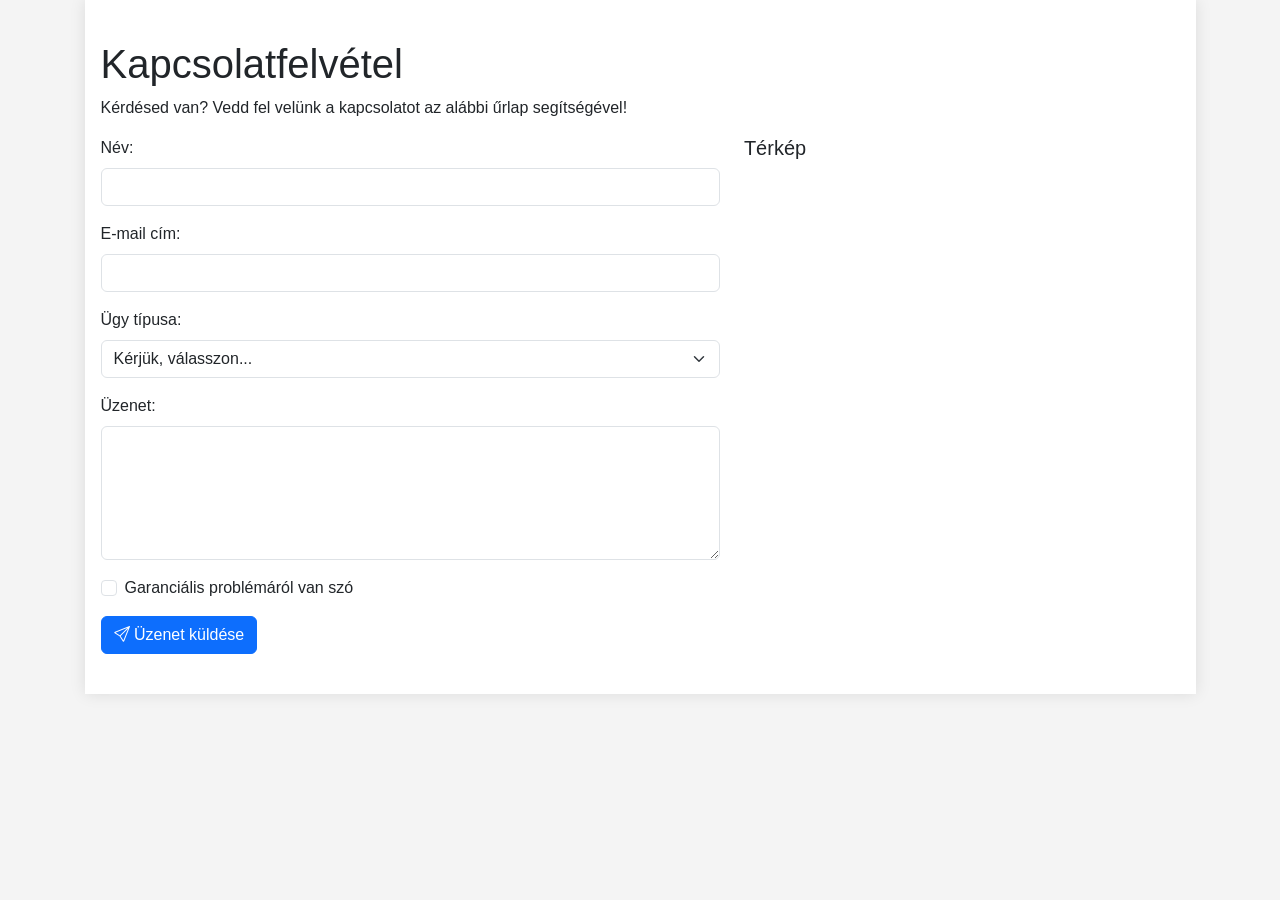
==== contact.html @ 17c0d9cc "Basic CSS" ====
<!DOCTYPE html>
<html lang="en">
<head>
    <meta charset="UTF-8">
    <meta name="viewport" content="width=device-width, initial-scale=1.0">
    <title>Kapcsolat</title>

    <link rel="preconnect" href="https://fonts.googleapis.com">
    <link rel="preconnect" href="https://fonts.gstatic.com" crossorigin>
    <link href="https://fonts.googleapis.com/css2?family=Roboto:wght@400;700&display=swap" rel="stylesheet">

    <link href="https://cdn.jsdelivr.net/npm/bootstrap@5.3.2/dist/css/bootstrap.min.css" rel="stylesheet">

    <link rel="stylesheet" href="https://cdn.jsdelivr.net/npm/bootstrap-icons@1.11.1/font/bootstrap-icons.css">

    <link rel="stylesheet" href="css/style.css">
</head>
<body>
<div class="site-container p-3">
        <main class="my-4">
            <h1>Kapcsolatfelvétel</h1>
            <p>Kérdésed van? Vedd fel velünk a kapcsolatot az alábbi űrlap segítségével!</p>
            <div class="row">
                <div class="col-md-7">
                    <form>
                        <div class="mb-3"><label class="form-label">Név:</label><input type="text" class="form-control"></div>
                        <div class="mb-3"><label class="form-label">E-mail cím:</label><input type="email" class="form-control"></div>
                        <div class="mb-3">
                            <label class="form-label">Ügy típusa:</label>
                            <select class="form-select">
                                <option selected>Kérjük, válasszon...</option>
                                <option>Termék meghibásodás</option>
                                <option>Raktárkészlet kérdés</option>
                                <option>Összeszerelés</option>
                                <option>Egyéb</option>
                            </select>
                        </div>
                        <div class="mb-3"><label class="form-label">Üzenet:</label><textarea class="form-control" rows="5"></textarea></div>
                        <div class="form-check mb-3">
                            <input class="form-check-input" type="checkbox" id="warrantyCheck">
                            <label class="form-check-label" for="warrantyCheck">Garanciális problémáról van szó</label>
                        </div>
                        <button type="submit" class="btn btn-primary"><i class="bi bi-send"></i> Üzenet küldése</button>
                    </form>
                </div>
                <div class="col-md-5">
                    <h5>Térkép</h5>
                    <iframe src="https://www.google.com/maps/embed?pb=!1m18!1m12!1m3!1d2693.882655314718!2d19.04399897693963!3d47.53034039206159!2m3!1f0!2f0!3f0!3m2!1i1024!2i768!4f13.1!3m3!1m2!1s0x4741d9cde7852b1d%3A0x8904e53234dfb147!2sBudapest%2C%20B%C3%A9csi%20%C3%BAt%2096%2Fb%2C%201034!5e0!3m2!1shu!2shu!4v1715875221946!5m2!1shu!2shu" width="100%" height="350" style="border:0;" allowfullscreen="" loading="lazy"></iframe>
                </div>
            </div>
        </main>
        
        </div>

      <script src="https://cdn.jsdelivr.net/npm/bootstrap@5.3.2/dist/js/bootstrap.bundle.min.js"></script>
</body>
</html>
---- css/style.css ----
body {
    font-family: 'Montserrat', sans-serif;
    background-color: #f4f4f4; 
}

.site-container {
    max-width: 1111px;
    margin: 0 auto;
    background-color: #ffffff;
    box-shadow: 0 0 15px rgba(0,0,0,0.1);
}

.grid-layout {
    display: grid;
    grid-template-columns: 25% auto;
    gap: 25px; 
    padding: 20px 0;
}

.sidebar-menu .list-group-item {
    transition: all 0.3s ease-in-out;
}

.sidebar-menu .list-group-item:hover {
    box-shadow: 0 4px 8px rgba(0, 0, 0, 0.15);
    cursor: pointer;
    transform: translateX(5px); 
    border-left: 4px solid #0d6efd;
}

.my-name {
    display: inline-block;
    font-weight: bold;
    transition: transform 0.4s ease-in-out, color 0.4s ease; /* Az animáció sebessége és stílusa */
}

.my-name:hover {
    transform: rotate(-2deg) scale(1.1);
    color: #198754;
    cursor: pointer;
}

@media (max-width: 992px) {
    .grid-layout {
        grid-template-columns: 1fr;
    }

    .footer .row > div {
        text-align: center;
        margin-bottom: 15px;
    }
}
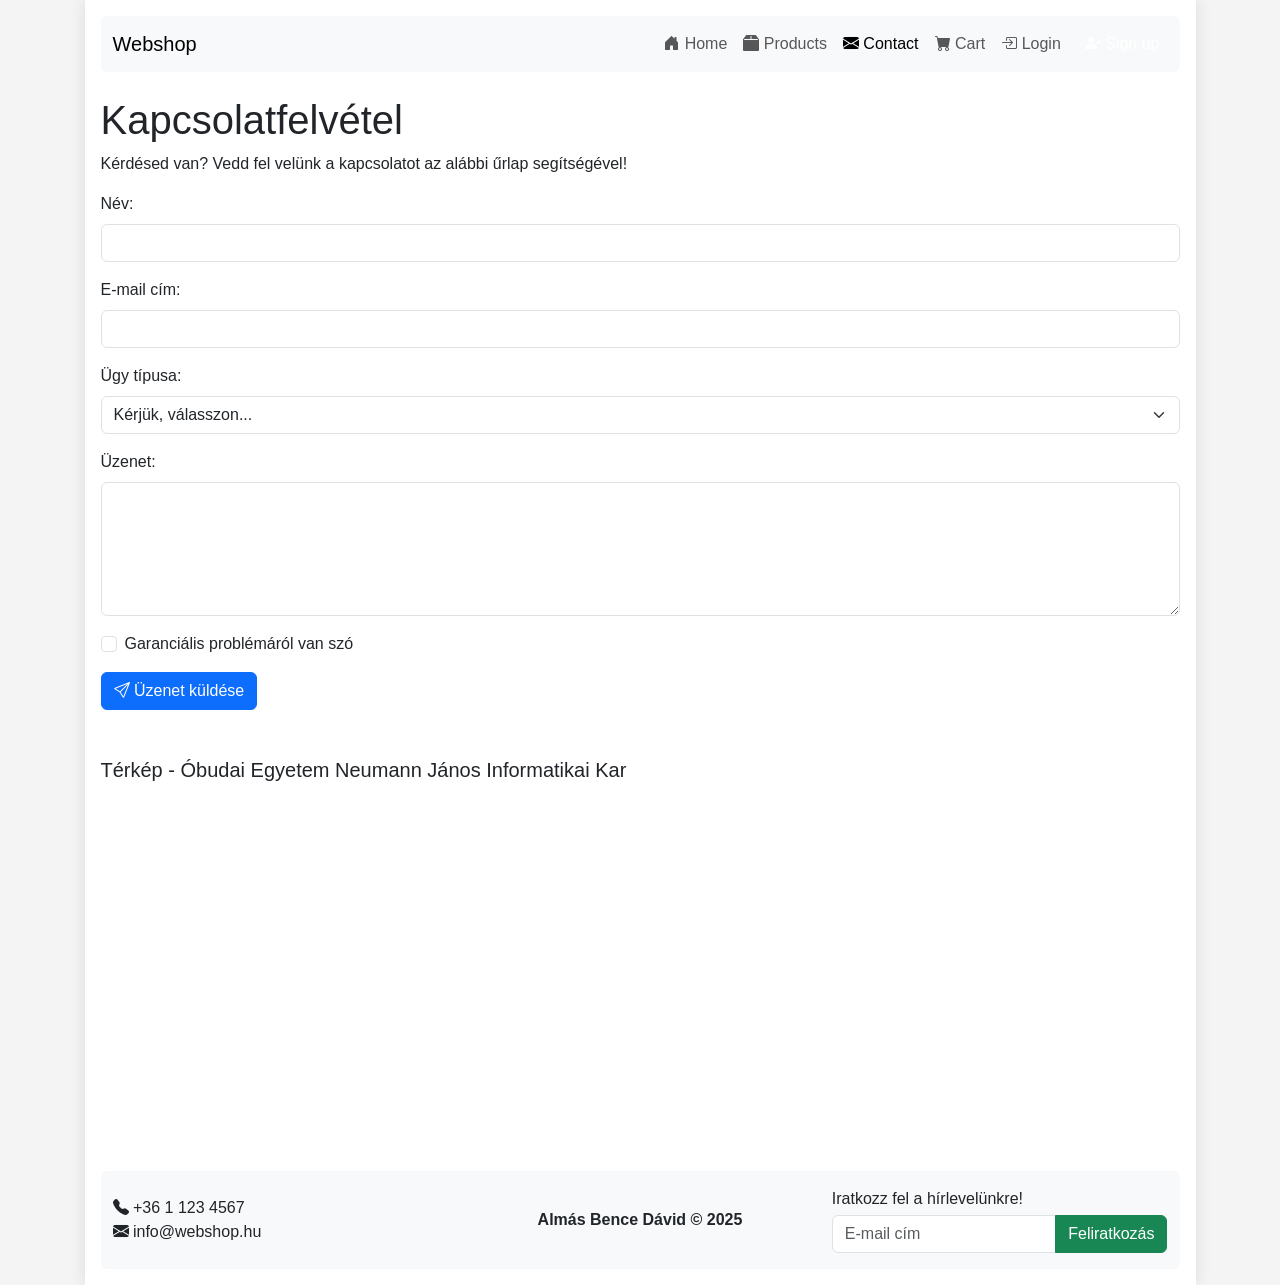
==== commit 9aaca510: "fixes" ====
--- a/contact.html
+++ b/contact.html
@@ -7,24 +7,49 @@
 
     <link rel="preconnect" href="https://fonts.googleapis.com">
     <link rel="preconnect" href="https://fonts.gstatic.com" crossorigin>
-    <link href="https://fonts.googleapis.com/css2?family=Roboto:wght@400;700&display=swap" rel="stylesheet">
+    <link href="https://fonts.googleapis.com/css2?family=Montserrat:wght@400;700&display=swap" rel="stylesheet">
 
-    <link href="https://cdn.jsdelivr.net/npm/bootstrap@5.3.2/dist/css/bootstrap.min.css" rel="stylesheet">
-
-    <link rel="stylesheet" href="https://cdn.jsdelivr.net/npm/bootstrap-icons@1.11.1/font/bootstrap-icons.css">
+    <link href="https://cdn.jsdelivr.net/npm/bootstrap@5.3.3/dist/css/bootstrap.min.css" rel="stylesheet">
+    <link rel="stylesheet" href="https://cdn.jsdelivr.net/npm/bootstrap-icons@1.11.3/font/bootstrap-icons.css">
 
     <link rel="stylesheet" href="css/style.css">
 </head>
 <body>
-<div class="site-container p-3">
+    <div class="site-container p-3">
+        <nav class="navbar navbar-expand-lg bg-body-tertiary rounded">
+            <div class="container-fluid">
+                <a class="navbar-brand" href="index.html">Webshop</a>
+                <button class="navbar-toggler" type="button" data-bs-toggle="collapse" data-bs-target="#navbarNav">
+                    <span class="navbar-toggler-icon"></span>
+                </button>
+                <div class="collapse navbar-collapse" id="navbarNav">
+                    <ul class="navbar-nav ms-auto">
+                        <li class="nav-item"><a class="nav-link" href="index.html"><i class="bi bi-house-door-fill"></i> Home</a></li>
+                        <li class="nav-item"><a class="nav-link" href="products.html"><i class="bi bi-box2-fill"></i> Products</a></li>
+                        <li class="nav-item"><a class="nav-link active" aria-current="page" href="contact.html"><i class="bi bi-envelope-fill"></i> Contact</a></li>
+                        <li class="nav-item"><a class="nav-link" href="#"><i class="bi bi-cart-fill"></i> Cart</a></li>
+                        <li class="nav-item"><a class="nav-link" href="#" data-bs-toggle="modal" data-bs-target="#loginModal"><i class="bi bi-box-arrow-in-right"></i> Login</a></li>
+                        <li class="nav-item"><a class="nav-link btn btn-primary text-white ms-2" href="#"><i class="bi bi-person-plus-fill"></i> Sign up</a></li>
+                    </ul>
+                </div>
+            </div>
+        </nav>
+
         <main class="my-4">
             <h1>Kapcsolatfelvétel</h1>
             <p>Kérdésed van? Vedd fel velünk a kapcsolatot az alábbi űrlap segítségével!</p>
+            
             <div class="row">
-                <div class="col-md-7">
+                <div class="col-md-12">
                     <form>
-                        <div class="mb-3"><label class="form-label">Név:</label><input type="text" class="form-control"></div>
-                        <div class="mb-3"><label class="form-label">E-mail cím:</label><input type="email" class="form-control"></div>
+                        <div class="mb-3">
+                            <label class="form-label">Név:</label>
+                            <input type="text" class="form-control">
+                        </div>
+                        <div class="mb-3">
+                            <label class="form-label">E-mail cím:</label>
+                            <input type="email" class="form-control">
+                        </div>
                         <div class="mb-3">
                             <label class="form-label">Ügy típusa:</label>
                             <select class="form-select">
@@ -35,7 +60,10 @@
                                 <option>Egyéb</option>
                             </select>
                         </div>
-                        <div class="mb-3"><label class="form-label">Üzenet:</label><textarea class="form-control" rows="5"></textarea></div>
+                        <div class="mb-3">
+                            <label class="form-label">Üzenet:</label>
+                            <textarea class="form-control" rows="5"></textarea>
+                        </div>
                         <div class="form-check mb-3">
                             <input class="form-check-input" type="checkbox" id="warrantyCheck">
                             <label class="form-check-label" for="warrantyCheck">Garanciális problémáról van szó</label>
@@ -43,15 +71,56 @@
                         <button type="submit" class="btn btn-primary"><i class="bi bi-send"></i> Üzenet küldése</button>
                     </form>
                 </div>
-                <div class="col-md-5">
-                    <h5>Térkép</h5>
-                    <iframe src="https://www.google.com/maps/embed?pb=!1m18!1m12!1m3!1d2693.882655314718!2d19.04399897693963!3d47.53034039206159!2m3!1f0!2f0!3f0!3m2!1i1024!2i768!4f13.1!3m3!1m2!1s0x4741d9cde7852b1d%3A0x8904e53234dfb147!2sBudapest%2C%20B%C3%A9csi%20%C3%BAt%2096%2Fb%2C%201034!5e0!3m2!1shu!2shu!4v1715875221946!5m2!1shu!2shu" width="100%" height="350" style="border:0;" allowfullscreen="" loading="lazy"></iframe>
+            </div>
+
+            <div class="row mt-5">
+                <div class="col-md-12">
+                    <h5>Térkép - Óbudai Egyetem Neumann János Informatikai Kar</h5>
+                    <iframe src="https://maps.google.com/maps?q=Óbudai%20Egyetem%20Neumann%20János%20Informatikai%20Kar&t=&z=15&ie=UTF8&iwloc=&output=embed" width="100%" height="350" style="border:0;" allowfullscreen="" loading="lazy"></iframe>
                 </div>
             </div>
         </main>
         
+        <footer class="footer mt-auto py-3 bg-light rounded">
+            <div class="container">
+                <div class="row align-items-center">
+                    <div class="col-md-4">
+                        <i class="bi bi-telephone-fill"></i> +36 1 123 4567<br>
+                        <i class="bi bi-envelope-fill"></i> info@webshop.hu
+                    </div>
+                    <div class="col-md-4 text-center">
+                        <span class="my-name">Almás Bence Dávid © 2025</span>
+                    </div>
+                    <div class="col-md-4">
+                        <p class="mb-1">Iratkozz fel a hírlevelünkre!</p>
+                        <div class="input-group">
+                            <input type="email" class="form-control" placeholder="E-mail cím">
+                            <button class="btn btn-success" type="button">Feliratkozás</button>
+                        </div>
+                    </div>
+                </div>
+            </div>
+        </footer>
+    </div>
+
+    <div class="modal fade" id="loginModal" tabindex="-1">
+        <div class="modal-dialog">
+            <div class="modal-content">
+                <div class="modal-header">
+                    <h5 class="modal-title">Bejelentkezés</h5>
+                    <button type="button" class="btn-close" data-bs-dismiss="modal"></button>
+                </div>
+                <div class="modal-body">
+                    <form>
+                        <div class="mb-3"><label class="form-label">Felhasználónév</label><input type="text" class="form-control"></div>
+                        <div class="mb-3"><label class="form-label">Jelszó</label><input type="password" class="form-control"></div>
+                        <button type="submit" class="btn btn-primary">Belépés</button>
+                    </form>
+                </div>
+            </div>
         </div>
+    </div>
 
-      <script src="https://cdn.jsdelivr.net/npm/bootstrap@5.3.2/dist/js/bootstrap.bundle.min.js"></script>
+    <script src="https://cdn.jsdelivr.net/npm/bootstrap@5.3.3/dist/js/bootstrap.bundle.min.js"></script>
 </body>
 </html>
